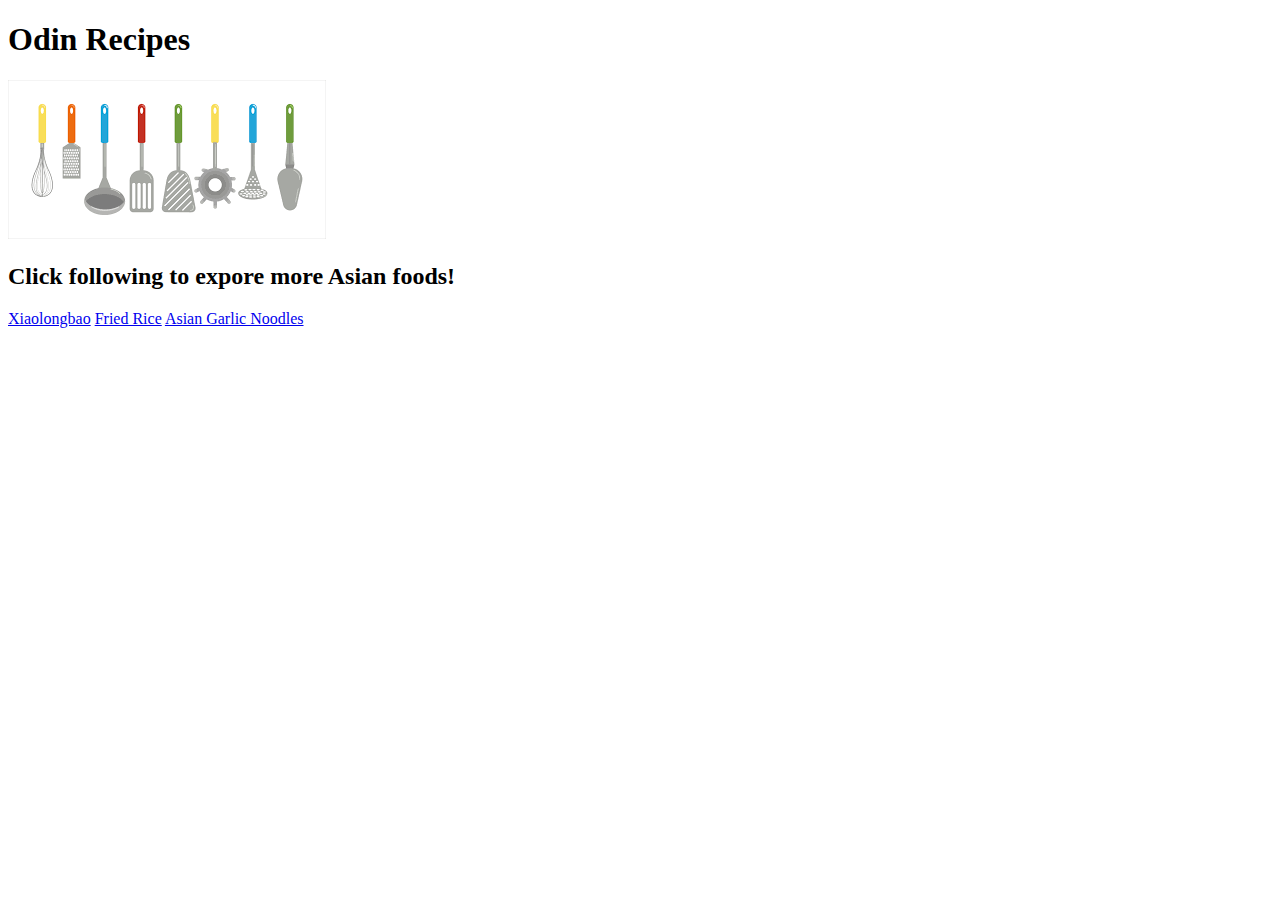
==== index.html @ 4c48f6b6 "Finished!" ====
<!DOCTYPE html>
<html lang="en">
    <head>
        <meta charset="UTF-8">
        <title></title>
    </head>

    <body>
        <h1>Odin Recipes</h1>
        <img src="recipes/recipes mainpicture.png">
        <h2>Click following to expore more Asian foods!</h2>
        <a href="/repos/odin-recipes/recipes/Xiaolongbao.html">Xiaolongbao</a>
        <a href="recipes/FriedRice.html">Fried Rice</a>
        <a href="recipes/AsianGarlicNoodles.html">Asian Garlic Noodles</a>
    </body>
</html>
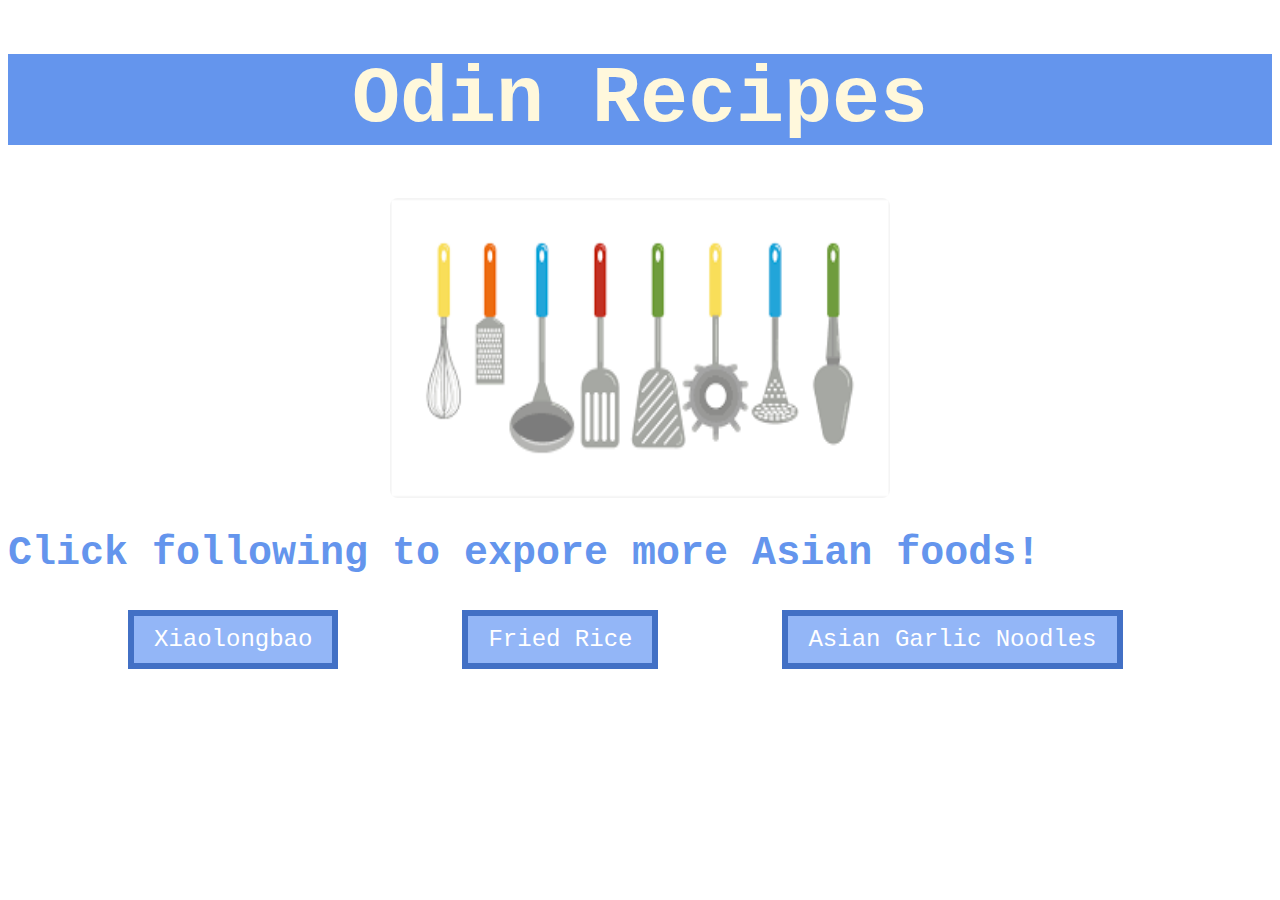
==== commit 37b5df49: "add styple" ====
--- a/index.html
+++ b/index.html
@@ -3,13 +3,59 @@
     <head>
         <meta charset="UTF-8">
         <title></title>
+        <style>
+            h2{
+                color:cornflowerblue;
+                font-family: 'Courier New', Courier, monospace;
+                
+                
+                font-size: 40px;
+                
+            }
+            h1{
+                color: cornsilk;
+                font-size: 80px;
+                text-align: center;
+                font-family:"Lucida Console", "Courier New", monospace;
+                background-color:cornflowerblue;
+
+            }
+            img{
+                height: 300px;
+                width:500px;
+                border-radius: 8px;
+                display: block;
+                margin-left: auto;
+                margin-right: auto;
+
+            }
+            a:link, a:visited {
+                background-color:rgb(147, 182, 247);
+                color:white;
+                border: 6px solid rgb(66, 112, 197);
+                padding: 10px 20px;
+                text-align: center;
+                text-decoration: none;
+                display: inline-block;
+                font-family:"Lucida Console", "Courier New", monospace;
+                font-size: x-large;
+                margin-left: 120px;
+                margin-right: auto;
+            }
+
+            a:hover, a:active {
+                background-color: cornsilk;
+                color: cornflowerblue;
+                font-size: 30px;
+            }
+        </style>
     </head>
 
     <body>
         <h1>Odin Recipes</h1>
         <img src="recipes/recipes mainpicture.png">
         <h2>Click following to expore more Asian foods!</h2>
-        <a href="/repos/odin-recipes/recipes/Xiaolongbao.html">Xiaolongbao</a>
+        <a href="recipes/Xiaolongbao.html">Xiaolongbao</a>
         <a href="recipes/FriedRice.html">Fried Rice</a>
         <a href="recipes/AsianGarlicNoodles.html">Asian Garlic Noodles</a>
     </body>
